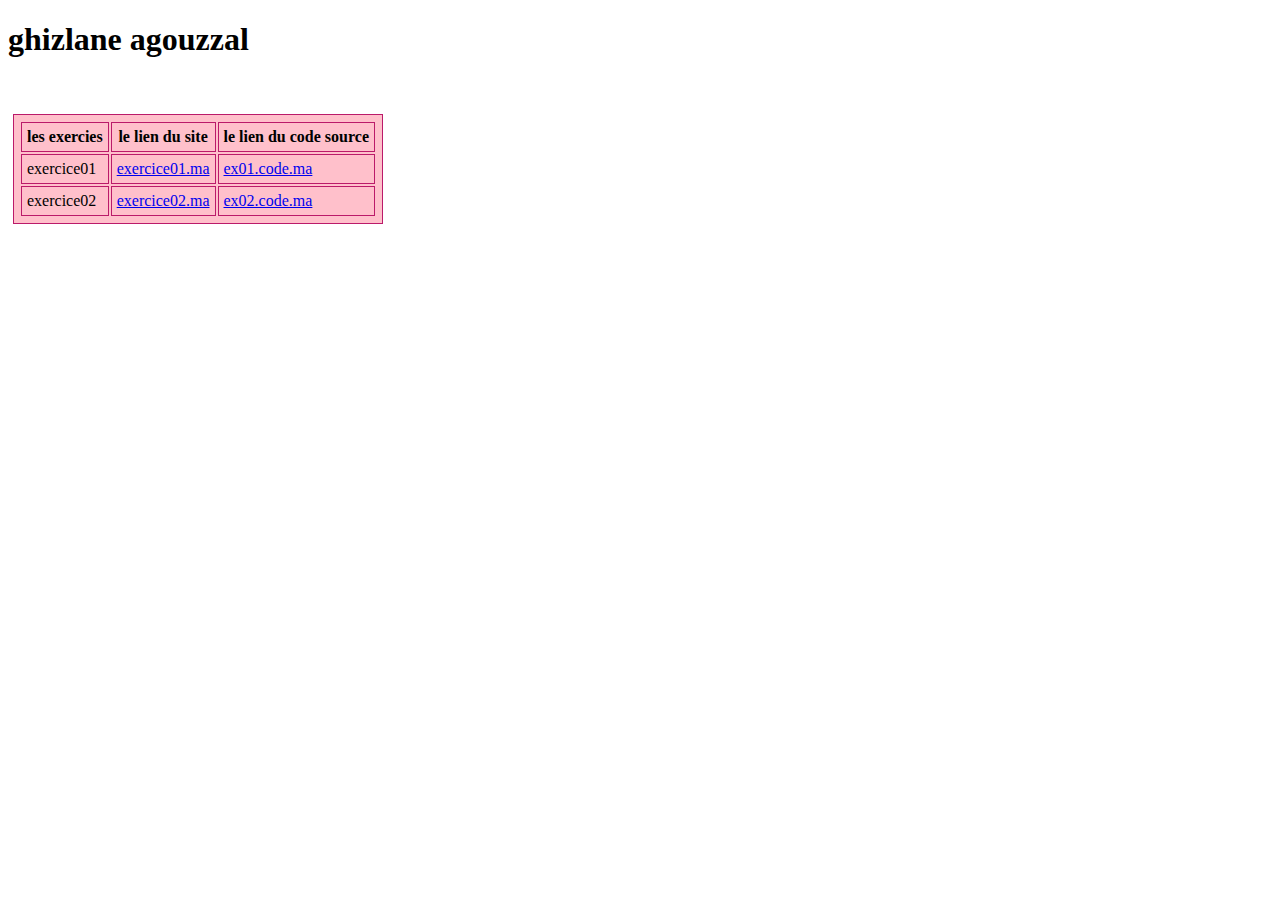
==== index.html @ 7b902bd3 "Update index.html" ====
<!DOCTYPE html>
<html lang="en" dir="ltr">
  <head>
    <meta charset="utf-8">
    <title>mon web site</title>
    <style>
    table, th, td {
border: 1px solid #bb1a6a;
padding: 5px;
background: pink;
margin:5px ;
}
    </style>
  </head>
  <body>
    <p><h1>ghizlane agouzzal</h1><br><hf>

    </p>
    <table margin="1" >
      <tr>
        <th>les exercies</th>
        <th>le lien du site</th>
        <th>le lien du code source</th>
      </tr>
      <tr>
        <td>exercice01</td>
        <td><a href="./cv.html">exercice01.ma</a></td>
        <td><a href="https://github.com/ghizlane-agouzzal/ghizlane-agouzzal.github.io/blob/6c9d47a5e84964f6270b449849b65458ab0c1784/cv.html">ex01.code.ma</a></td>
      </tr>
      <tr>
        <td>exercice02</td>
        <td><a href="./cv1.html">exercice02.ma</a></td>
        <td><a href="https://github.com/ghizlane-agouzzal/ghizlane-agouzzal.github.io/blob/ec275a8178e227742fbb41e6962d7d0c2f66985b/cv1.html">ex02.code.ma</a></td>
        </tr>
  </body>
</html>
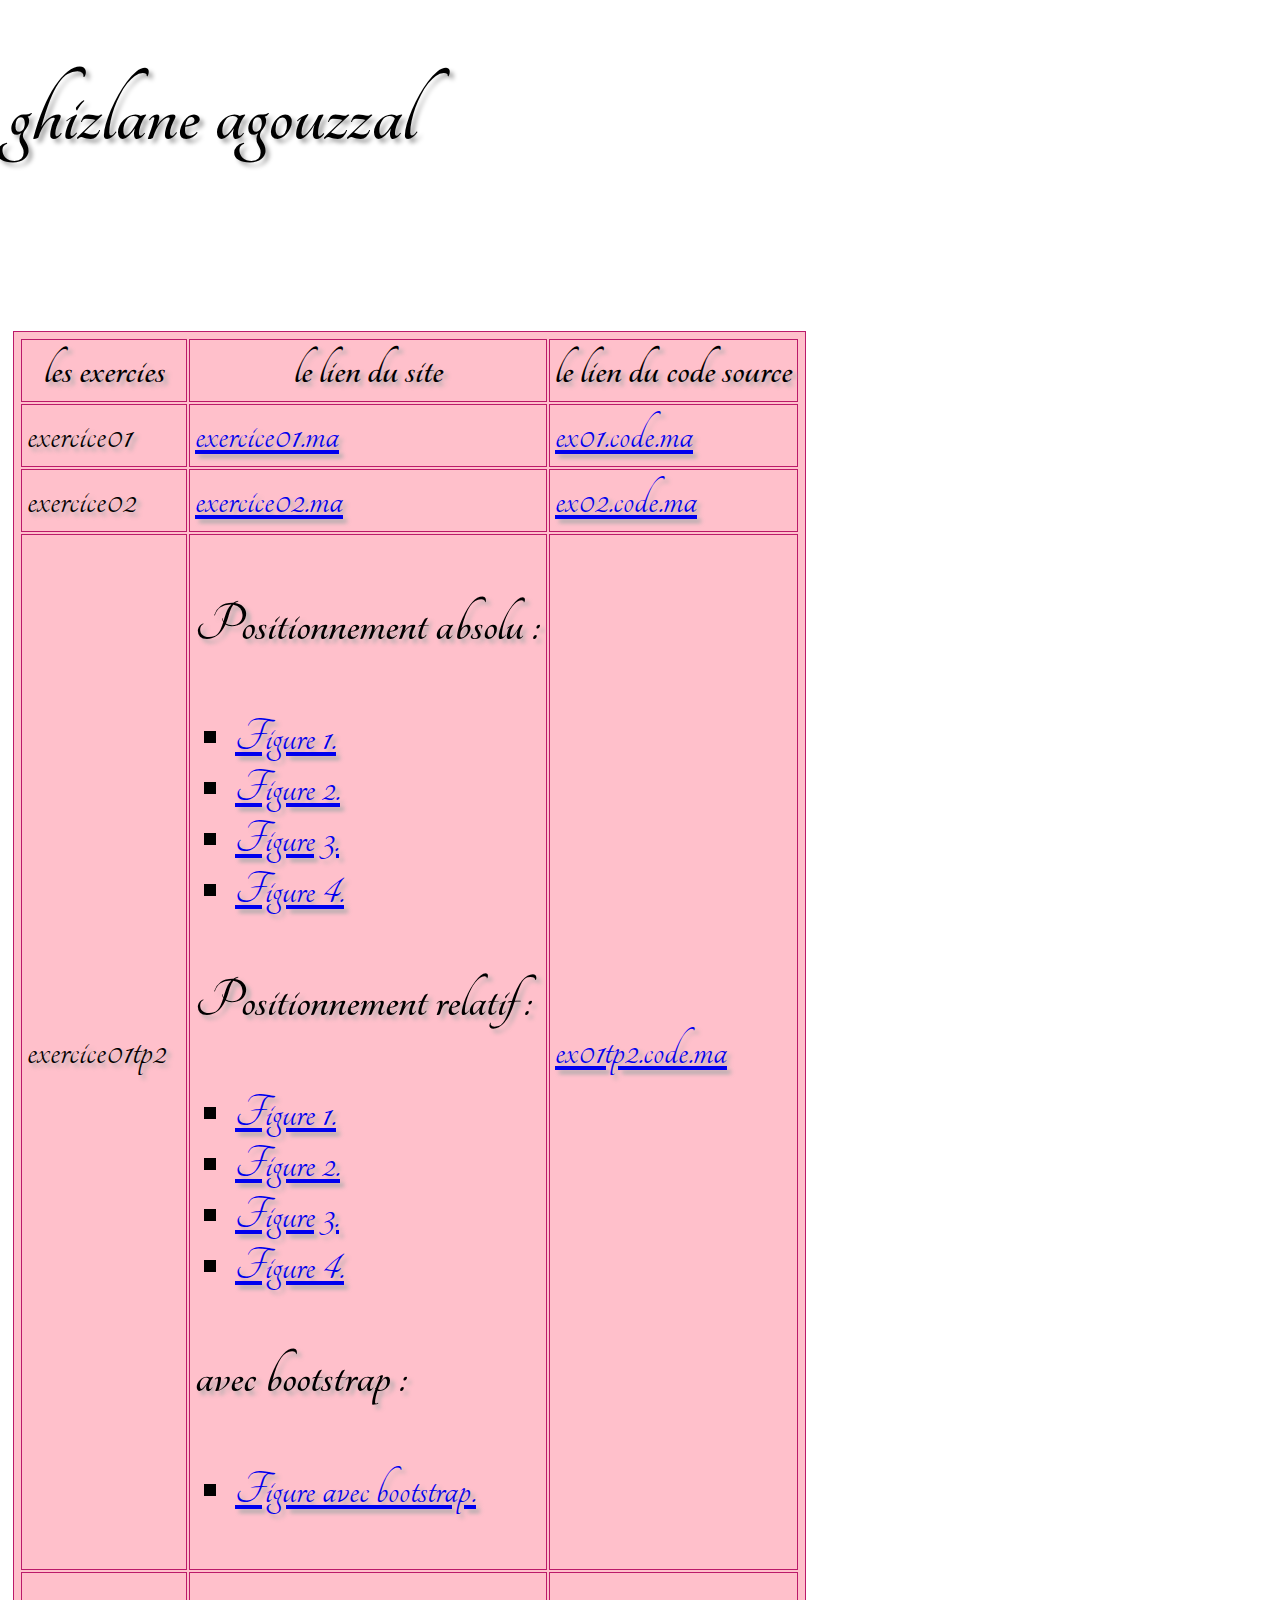
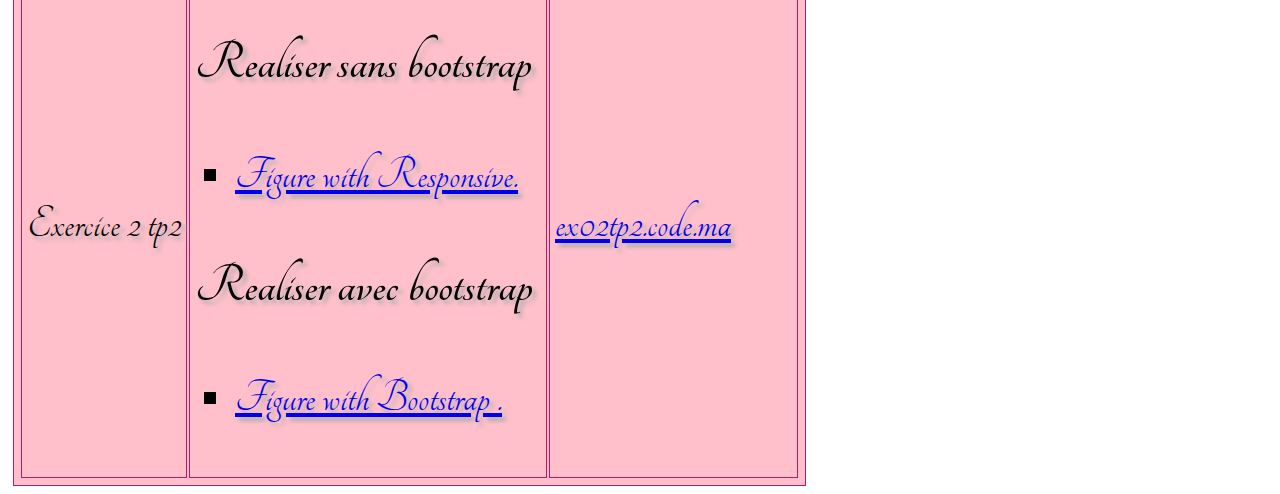
==== commit 48657970: "Update index.html" ====
--- a/index.html
+++ b/index.html
@@ -1,22 +1,44 @@
 <!DOCTYPE html>
 <html lang="en" dir="ltr">
-  <head>
-    <meta charset="utf-8">
-    <title>mon web site</title>
-    <style>
-    table, th, td {
-border: 1px solid #bb1a6a;
-padding: 5px;
-background: pink;
-margin:5px ;
-}
-    </style>
-  </head>
-  <body>
-    <p><h1>ghizlane agouzzal</h1><br><hf>
+
+<head>
+  <meta charset="utf-8">
+  <title>mon web site</title>
+  <link rel="stylesheet" href="https://fonts.googleapis.com/css?family=Tangerine">
+  <style>
+    table,
+    th,
+    td {
+      border: 1px solid #bb1a6a;
+      padding: 5px;
+      background: pink;
+      margin: 5px;
+    }
+
+    a:visited,
+    a:hover {
+      color: lightgrey;
+    }
+
+    a:active {
+      color: black;
+    }
+
+    body {
+      font-family: 'Tangerine', serif;
+      font-size: 48px;
+      text-shadow: 4px 4px 4px #aaa;
+    }
+  </style>
+</head>
+
+<body>
+  <p>
+  <h1>ghizlane agouzzal</h1><br>
+  <hf>
 
     </p>
-    <table margin="1" >
+    <table margin="1">
       <tr>
         <th>les exercies</th>
         <th>le lien du site</th>
@@ -25,12 +47,62 @@
       <tr>
         <td>exercice01</td>
         <td><a href="./cv.html">exercice01.ma</a></td>
-        <td><a href="https://github.com/ghizlane-agouzzal/ghizlane-agouzzal.github.io/blob/6c9d47a5e84964f6270b449849b65458ab0c1784/cv.html">ex01.code.ma</a></td>
+        <td><a
+            href="https://github.com/ghizlane-agouzzal/ghizlane-agouzzal.github.io/blob/6c9d47a5e84964f6270b449849b65458ab0c1784/cv.html">ex01.code.ma</a>
+        </td>
       </tr>
       <tr>
         <td>exercice02</td>
-        <td><a href="./cv1.html">exercice02.ma</a></td>
-        <td><a href="https://github.com/ghizlane-agouzzal/ghizlane-agouzzal.github.io/blob/ec275a8178e227742fbb41e6962d7d0c2f66985b/cv1.html">ex02.code.ma</a></td>
-        </tr>
-  </body>
+        <td><a href="./cv.html">exercice02.ma</a></td>
+        <td><a
+            href="https://github.com/ghizlane-agouzzal/ghizlane-agouzzal.github.io/blob/6c9d47a5e84964f6270b449849b65458ab0c1784/cv.html">ex02.code.ma</a>
+        </td>
+      <tr>
+        <td>exercice01tp2</td>
+
+        <td>
+          <h3><strong> Positionnement absolu :</strong></h3>
+          <ul style="list-style-type:square;">
+            <li><a href="figure1P-A.html" target="_blank">Figure 1. </a> </li>
+            <li><a href="figure2P-A.html" target="_blank">Figure 2. </a> </li>
+            <li><a href="figure3P-A.html" target="_blank">Figure 3. </a> </li>
+            <li><a href="figure4P-A.html" target="_blank">Figure 4. </a> </li>
+          </ul>
+          <h3><strong> Positionnement relatif :</strong></h3>
+          <ul style="list-style-type:square;">
+            <li><a href="figure1P-R.html" target="_blank">Figure 1. </a> </li>
+            <li><a href="figure2P-R.html" target="_blank">Figure 2. </a> </li>
+            <li><a href="figure3P-R.html" target="_blank">Figure 3. </a> </li>
+            <li><a href="figure4P-R.html" target="_blank">Figure 4. </a> </li>
+          </ul>
+          <h3><strong> avec bootstrap :</strong></h3>
+          <ul style="list-style-type:square;">
+            <li><a href="ex1tp2qst2.html" target="_blank">Figure avec bootstrap. </a> </li>
+          </ul>
+        </td>
+        <td><a
+            href="https://github.com/ghizlane-agouzzal/ghizlane-agouzzal.github.io">ex01tp2.code.ma</a>
+        </td>
+      </tr>
+      <tr>
+        <td>Exercice 2 tp2</td>
+        <td>
+          <h3><strong> Realiser sans bootstrap </strong></h3>
+          <ul style="list-style-type:square;">
+            <li><a href="ex2tp2.html" target="_blank">Figure with Responsive. </a> </li>
+          </ul>
+          <h3><strong> Realiser avec bootstrap </strong></h3>
+          <ul style="list-style-type:square;">
+            <li><a href="boot.html" target="_blank">Figure with Bootstrap . </a> </li>
+          </ul>
+        </td>
+        <td><a
+            href="https://github.com/ghizlane-agouzzal/ghizlane-agouzzal.github.io/blob/6c9d47a5e84964f6270b449849b65458ab0c1784/cv.html">ex02tp2.code.ma</a>
+        </td>
+      </tr>
+      </tr>
+
+
+</body>
+
 </html>
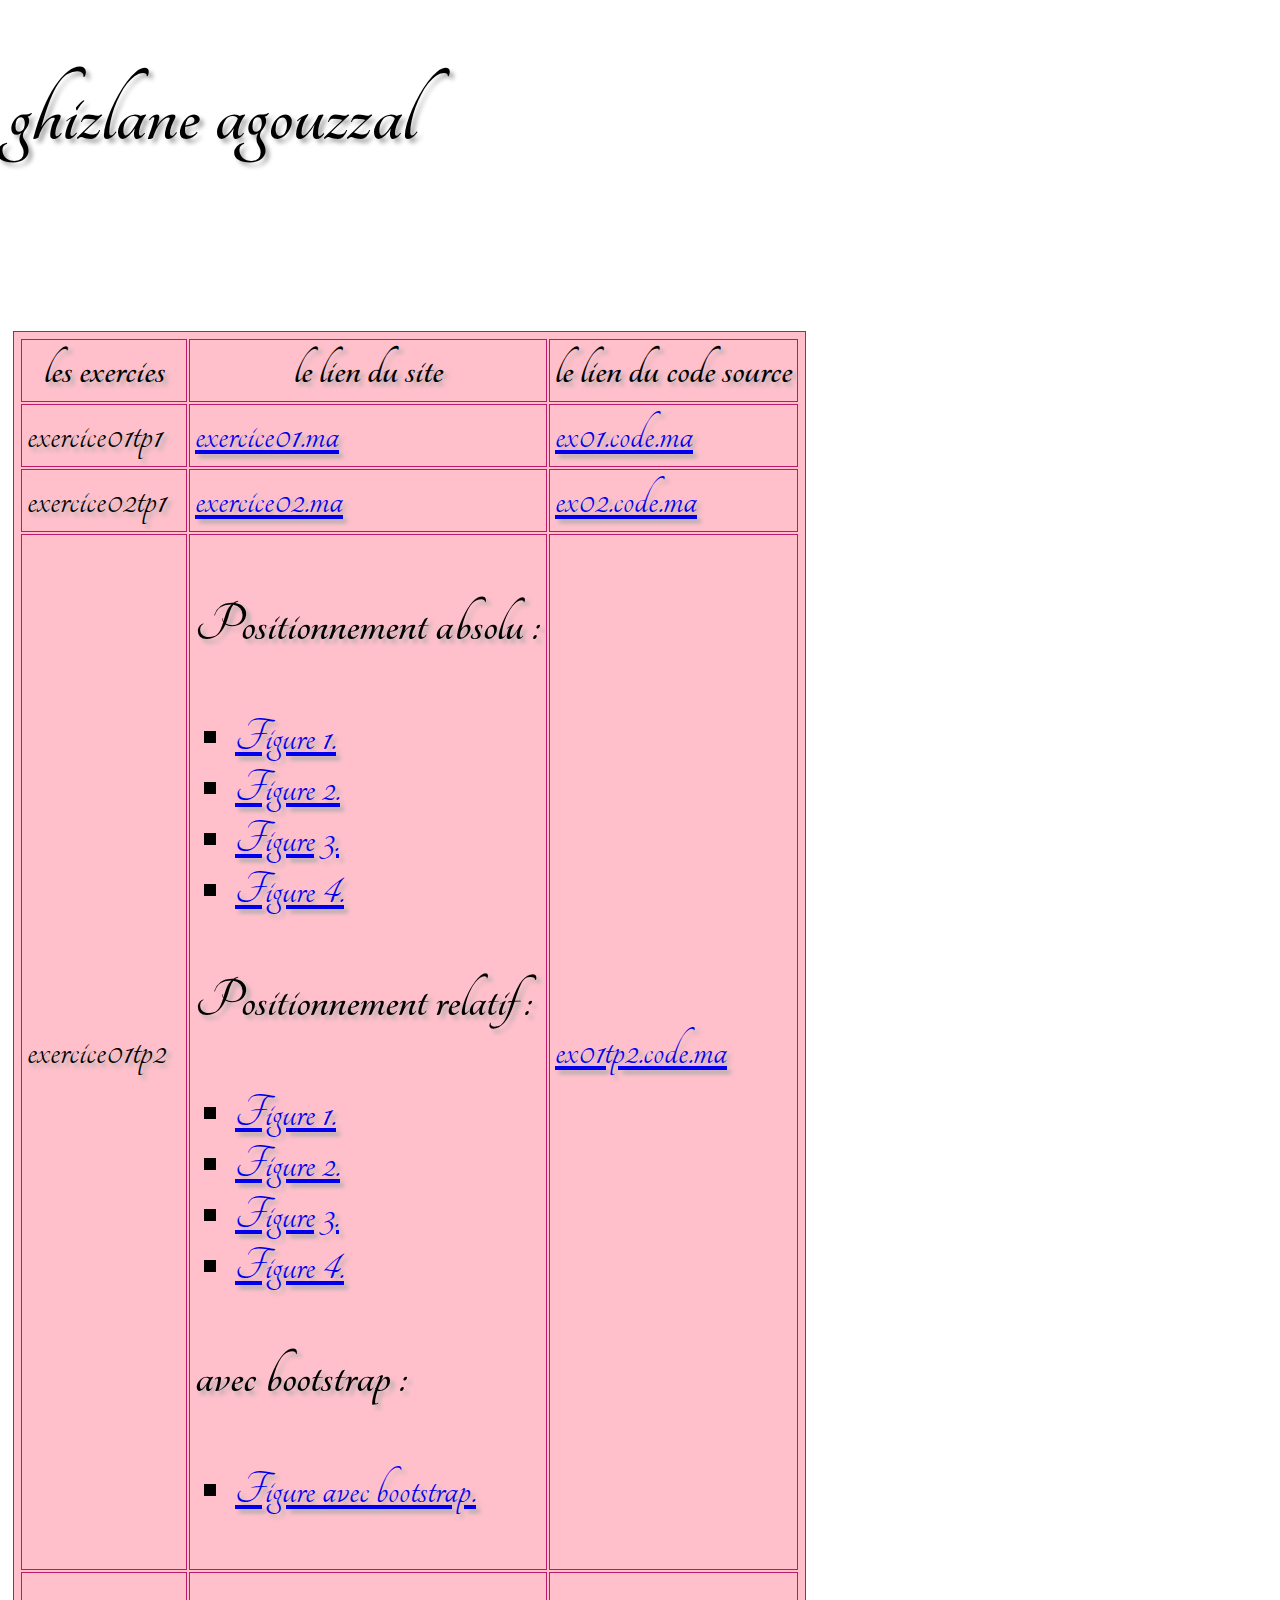
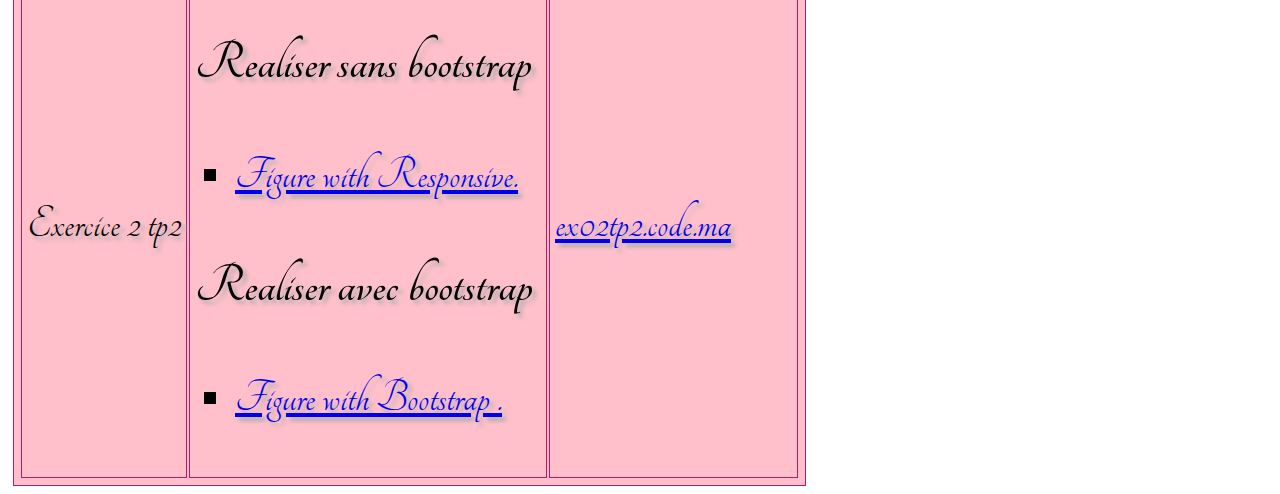
==== commit d3353a37: "Update index.html" ====
--- a/index.html
+++ b/index.html
@@ -45,17 +45,17 @@
         <th>le lien du code source</th>
       </tr>
       <tr>
-        <td>exercice01</td>
+        <td>exercice01tp1</td>
         <td><a href="./cv.html">exercice01.ma</a></td>
         <td><a
             href="https://github.com/ghizlane-agouzzal/ghizlane-agouzzal.github.io/blob/6c9d47a5e84964f6270b449849b65458ab0c1784/cv.html">ex01.code.ma</a>
         </td>
       </tr>
       <tr>
-        <td>exercice02</td>
-        <td><a href="./cv.html">exercice02.ma</a></td>
+        <td>exercice02tp1</td>
+        <td><a href="./cv1.html">exercice02.ma</a></td>
         <td><a
-            href="https://github.com/ghizlane-agouzzal/ghizlane-agouzzal.github.io/blob/6c9d47a5e84964f6270b449849b65458ab0c1784/cv.html">ex02.code.ma</a>
+            href="https://github.com/ghizlane-agouzzal/ghizlane-agouzzal.github.io/blob/48657970167b6a51246d48acf835b88625dfb26d/cv1.html">ex02.code.ma</a>
         </td>
       <tr>
         <td>exercice01tp2</td>
@@ -63,21 +63,21 @@
         <td>
           <h3><strong> Positionnement absolu :</strong></h3>
           <ul style="list-style-type:square;">
-            <li><a href="figure1P-A.html" target="_blank">Figure 1. </a> </li>
-            <li><a href="figure2P-A.html" target="_blank">Figure 2. </a> </li>
-            <li><a href="figure3P-A.html" target="_blank">Figure 3. </a> </li>
-            <li><a href="figure4P-A.html" target="_blank">Figure 4. </a> </li>
+            <li><a href="./POSITION ABSOLU/figure1P-A.html" target="_blank">Figure 1. </a> </li>
+            <li><a href="./POSITION ABSOLU/figure2P-A.html" target="_blank">Figure 2. </a> </li>
+            <li><a href="./POSITION ABSOLU/figure3P-A.html" target="_blank">Figure 3. </a> </li>
+            <li><a href="./POSITION ABSOLU/figure4P-A.html" target="_blank">Figure 4. </a> </li>
           </ul>
           <h3><strong> Positionnement relatif :</strong></h3>
           <ul style="list-style-type:square;">
-            <li><a href="figure1P-R.html" target="_blank">Figure 1. </a> </li>
-            <li><a href="figure2P-R.html" target="_blank">Figure 2. </a> </li>
-            <li><a href="figure3P-R.html" target="_blank">Figure 3. </a> </li>
-            <li><a href="figure4P-R.html" target="_blank">Figure 4. </a> </li>
+            <li><a href="./POSITION RELATIVE/figure1P-R.html" target="_blank">Figure 1. </a> </li>
+            <li><a href="./POSITION RELATIVE/figure2P-R.html" target="_blank">Figure 2. </a> </li>
+            <li><a href="./POSITION RELATIVE/figure3P-R.html" target="_blank">Figure 3. </a> </li>
+            <li><a href="./POSITION RELATIVE/figure4P-R.html" target="_blank">Figure 4. </a> </li>
           </ul>
           <h3><strong> avec bootstrap :</strong></h3>
           <ul style="list-style-type:square;">
-            <li><a href="ex1tp2qst2.html" target="_blank">Figure avec bootstrap. </a> </li>
+            <li><a href="./ex1tp2qst2.html" target="_blank">Figure avec bootstrap. </a> </li>
           </ul>
         </td>
         <td><a
@@ -89,11 +89,11 @@
         <td>
           <h3><strong> Realiser sans bootstrap </strong></h3>
           <ul style="list-style-type:square;">
-            <li><a href="ex2tp2.html" target="_blank">Figure with Responsive. </a> </li>
+            <li><a href="./exercice2tp2/ex2tp2.html" target="_blank">Figure with Responsive. </a> </li>
           </ul>
           <h3><strong> Realiser avec bootstrap </strong></h3>
           <ul style="list-style-type:square;">
-            <li><a href="boot.html" target="_blank">Figure with Bootstrap . </a> </li>
+            <li><a href="./exercice2tp2/boot.html" target="_blank">Figure with Bootstrap . </a> </li>
           </ul>
         </td>
         <td><a
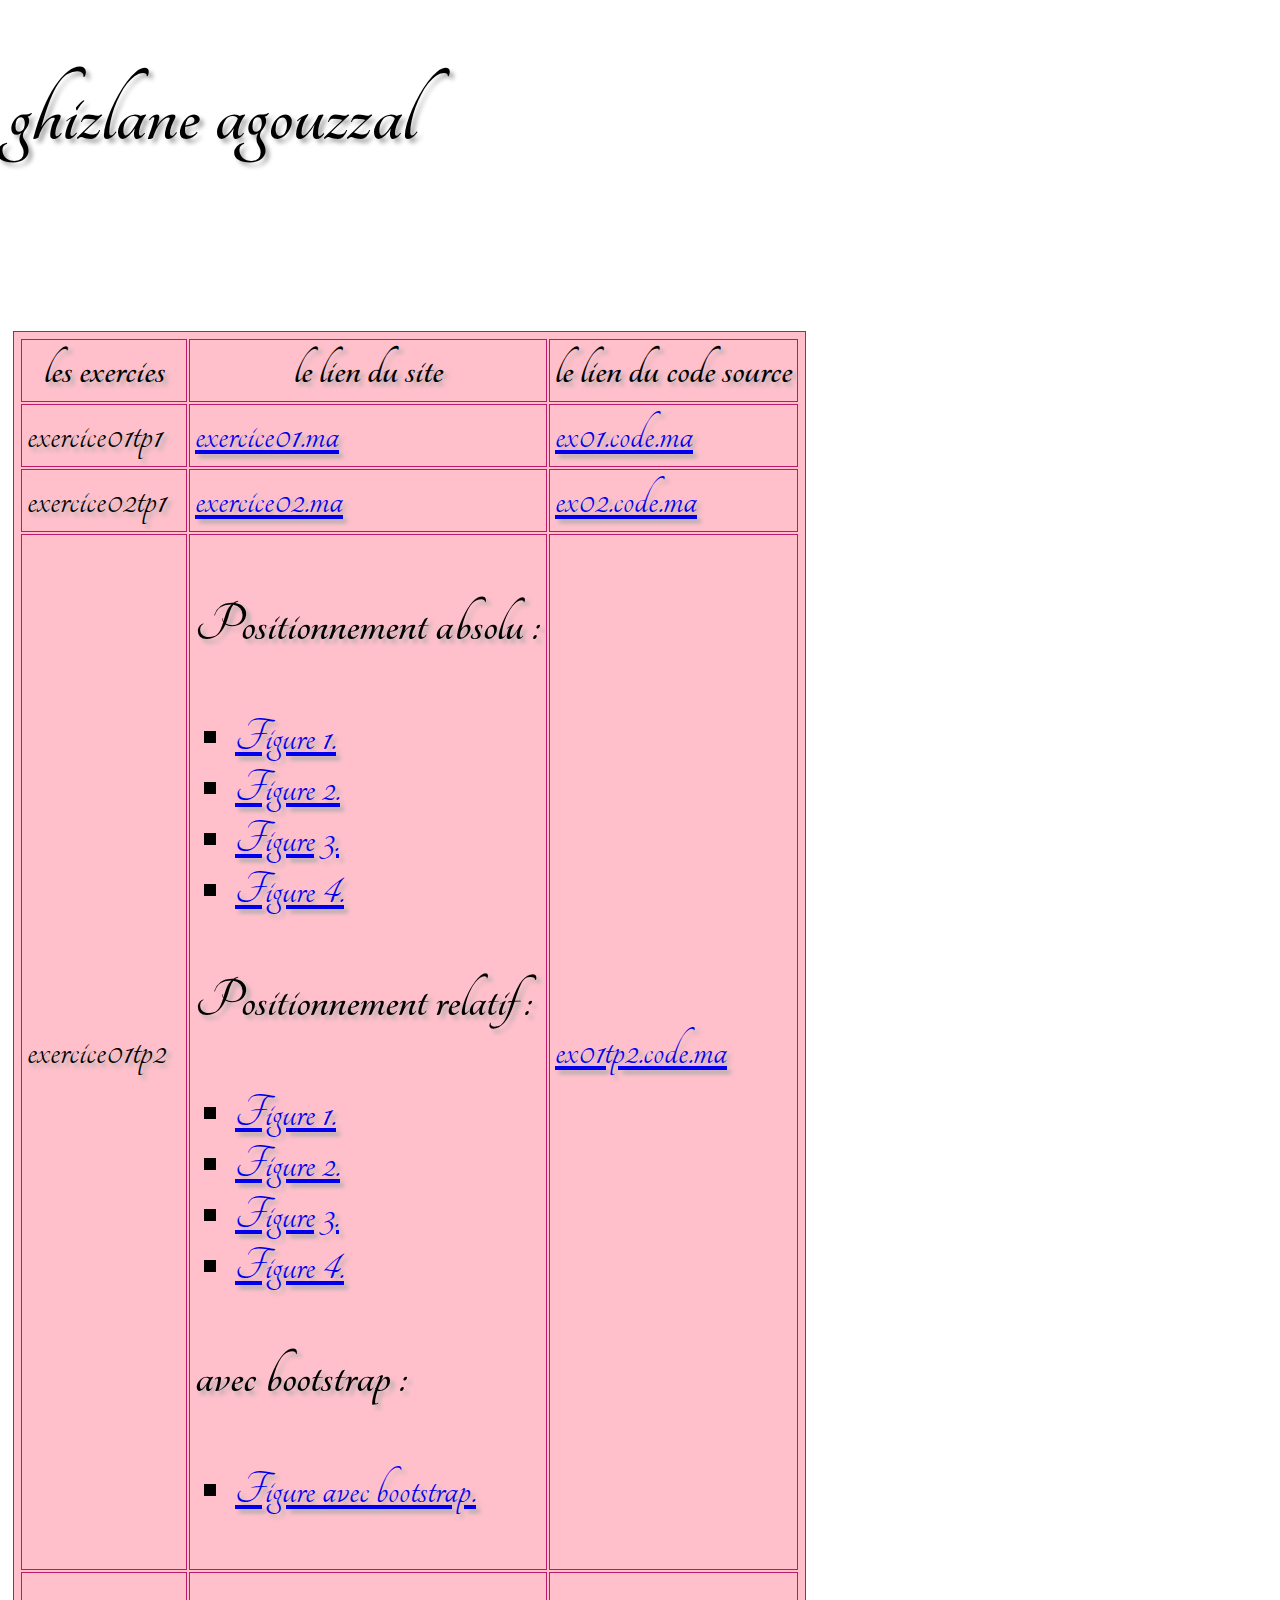
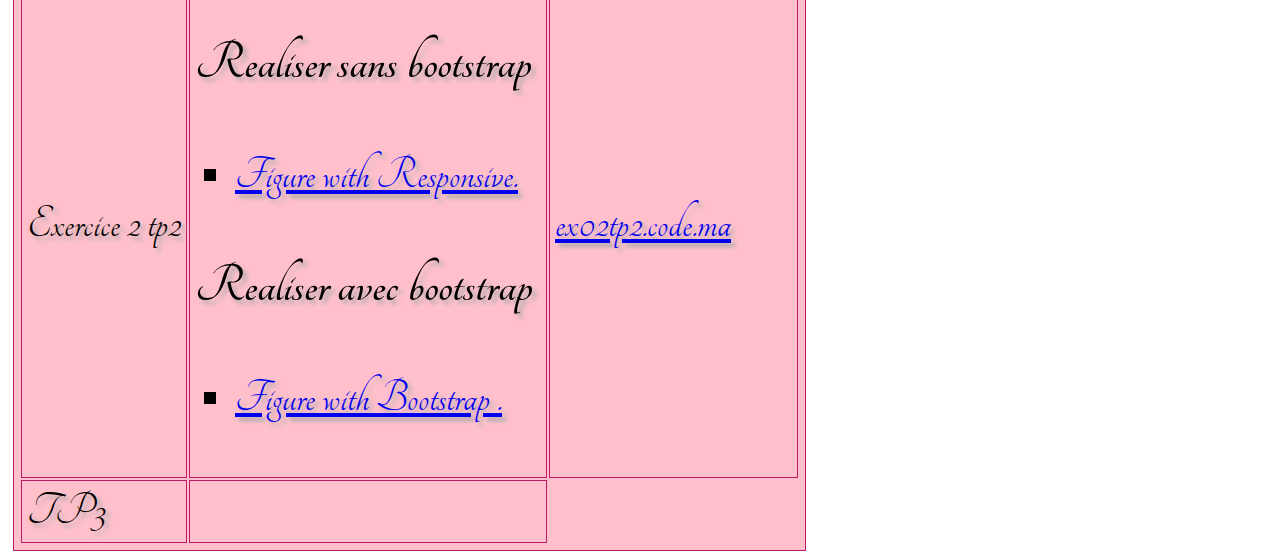
==== commit ae25aef1: "Update index.html" ====
--- a/index.html
+++ b/index.html
@@ -77,7 +77,7 @@
           </ul>
           <h3><strong> avec bootstrap :</strong></h3>
           <ul style="list-style-type:square;">
-            <li><a href="./ex1tp2qst2.html" target="_blank">Figure avec bootstrap. </a> </li>
+            <li><a href="./EX1WITHBOOT/ex1tp2qst2.html" target="_blank">Figure avec bootstrap. </a> </li>
           </ul>
         </td>
         <td><a
@@ -101,7 +101,11 @@
         </td>
       </tr>
       </tr>
-
+ <tr>
+        <td>TP3</td>
+        <td><a href="http://ghizlane-agouzzal.dassam.net/"APPLICATION DE GESTION DES CONTACTES</a></td>
+        
+      </tr>
 
 </body>
 
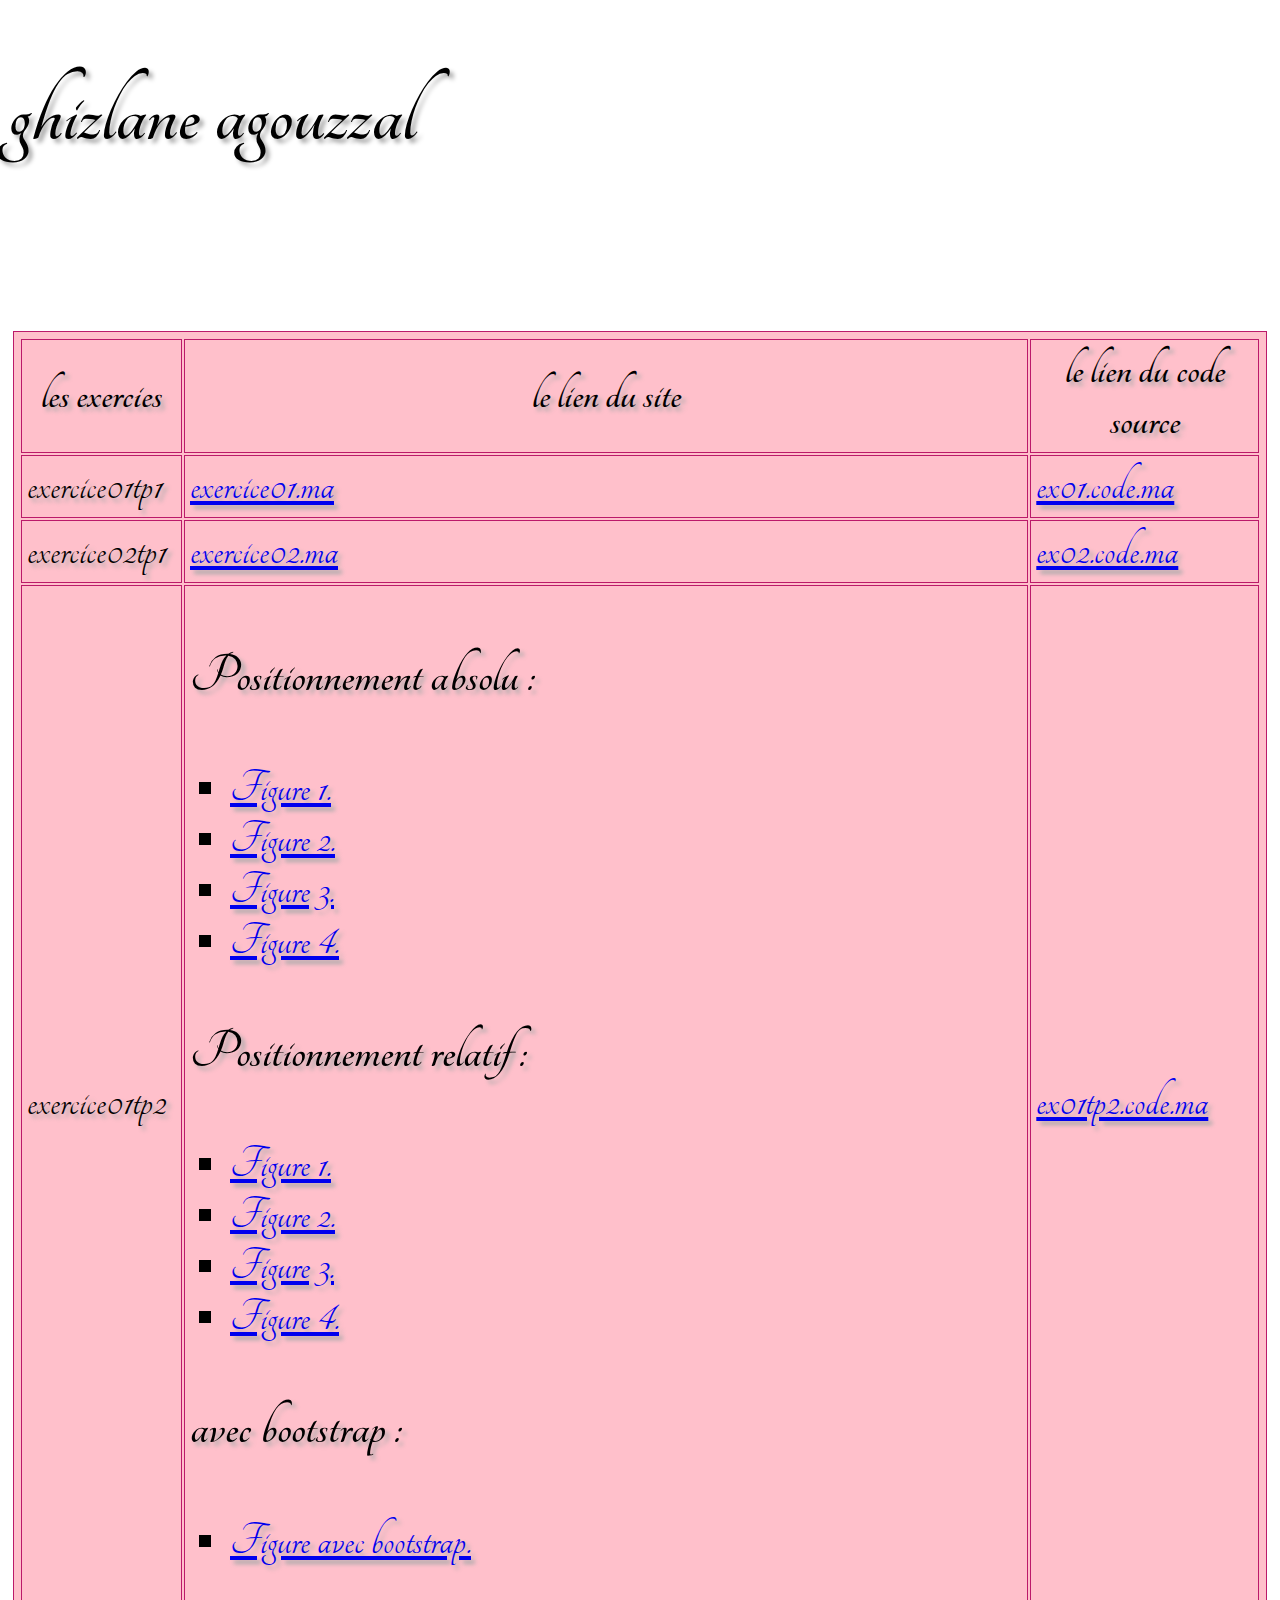
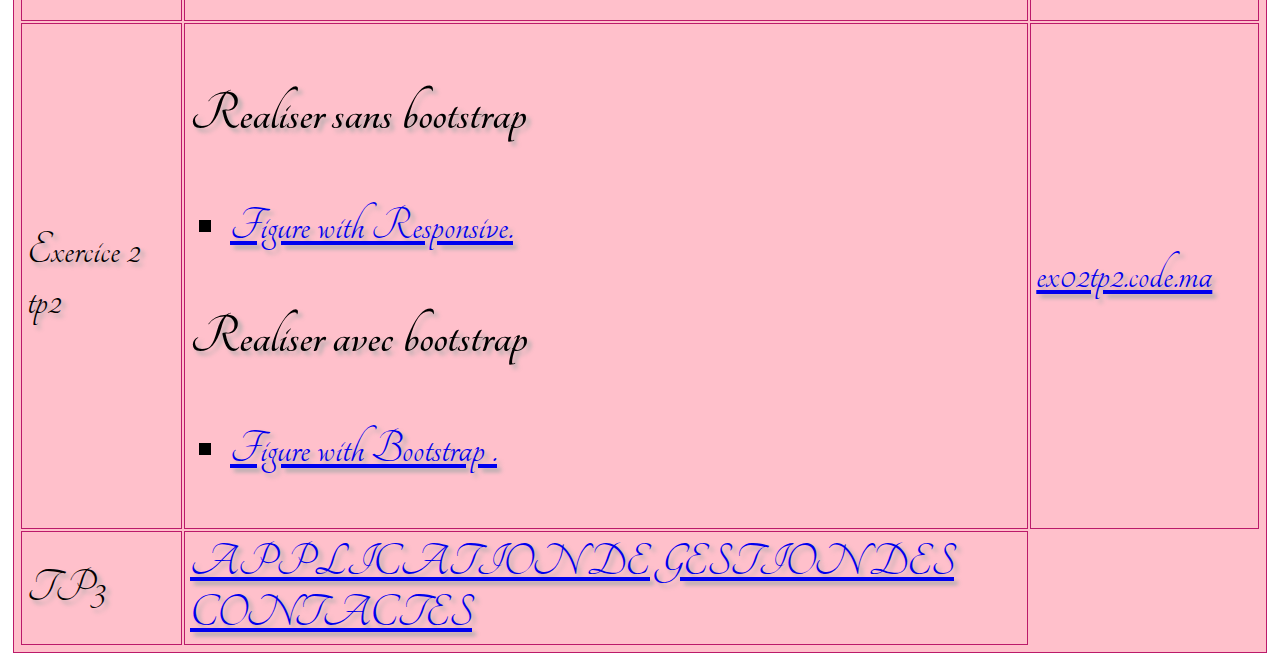
==== commit be305819: "Update index.html" ====
--- a/index.html
+++ b/index.html
@@ -103,7 +103,7 @@
       </tr>
  <tr>
         <td>TP3</td>
-        <td><a href="http://ghizlane-agouzzal.dassam.net/"APPLICATION DE GESTION DES CONTACTES</a></td>
+        <td><a href="http://ghizlane-agouzzal.dassam.net/">APPLICATION DE GESTION DES CONTACTES</a></td>
         
       </tr>
 
